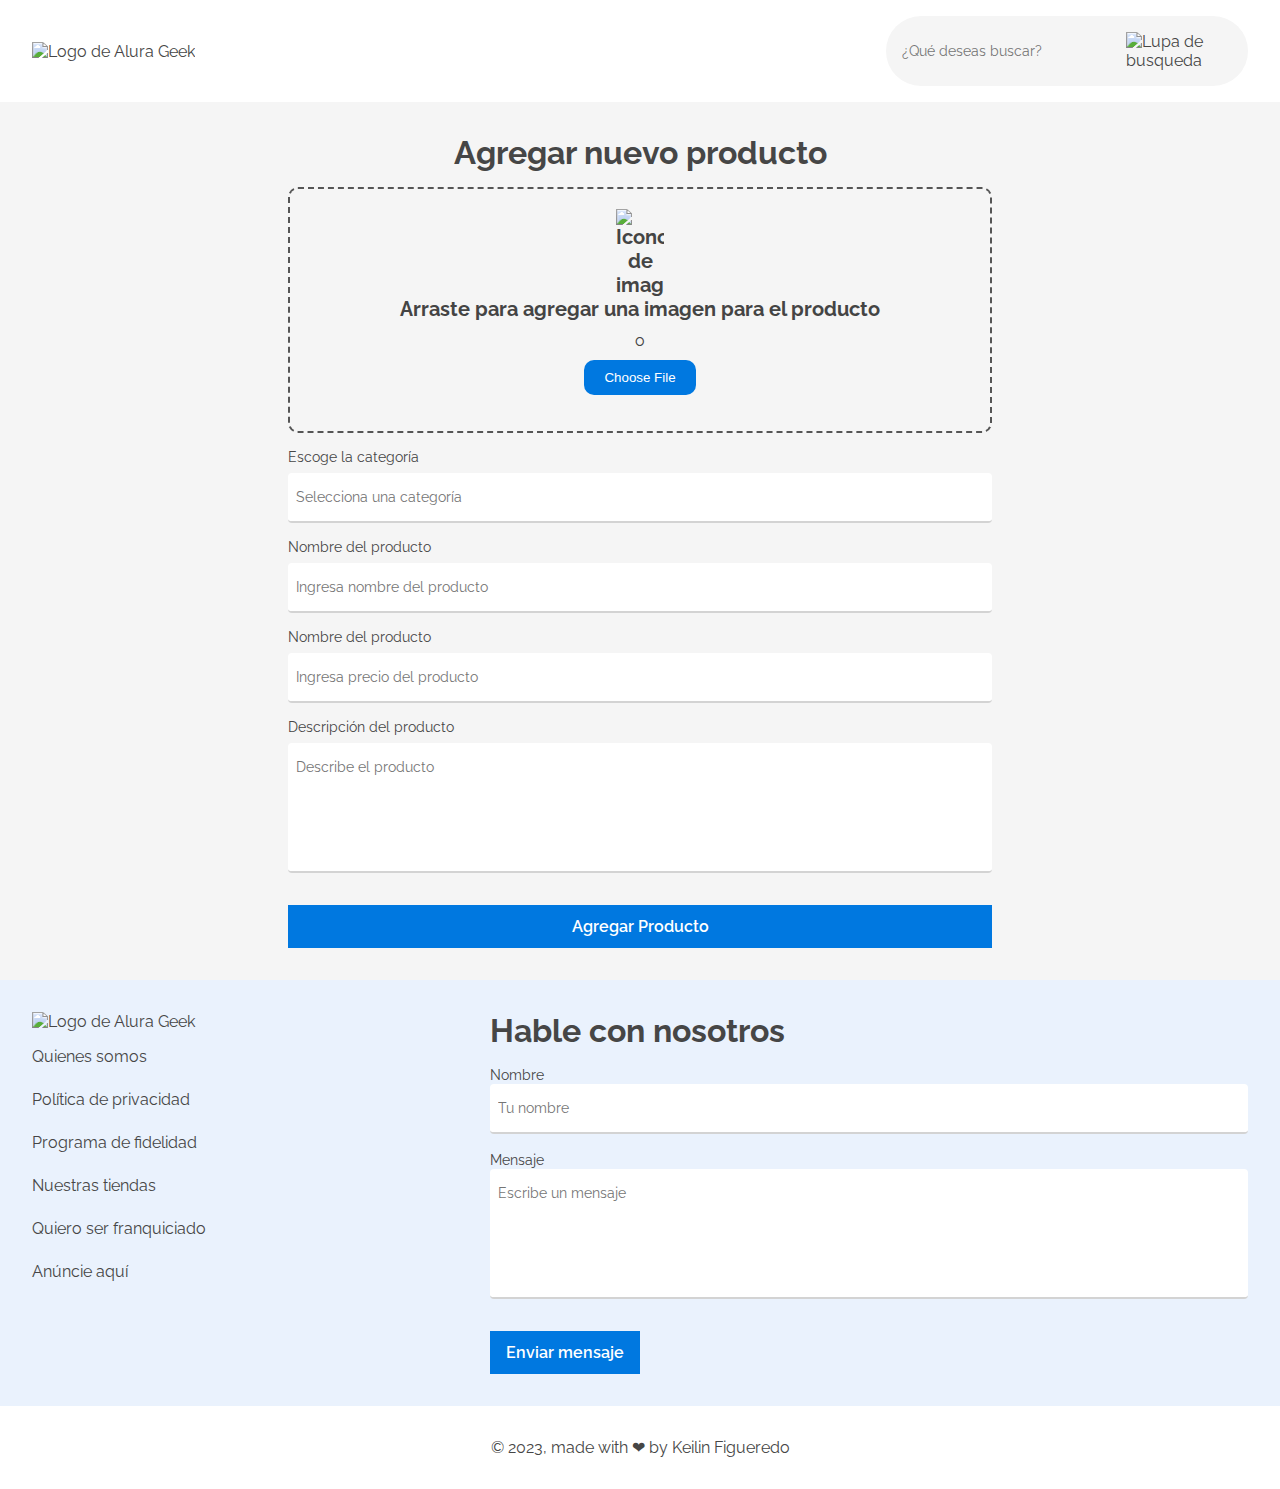
==== screens/agregar-producto.html @ 3e7ac23a "creación de pantallas alternas y estilos" ====
<!DOCTYPE html>
<html lang="es">

<head>
    <meta charset="UTF-8" />
    <meta name="viewport" content="width=device-width, initial-scale=1.0" />
    <!-------------------- Estilos del Proyecto -------------------->
    <link rel="stylesheet" href="/assets/css/base.css">
    <link rel="stylesheet" href="/assets/css/header.css">
    <link rel="stylesheet" href="/assets/css/add.css">
    <link rel="stylesheet" href="/assets/css/footer.css">
    <link rel="stylesheet" href="/assets/css/rodapie.css">
    <!-------------------- Fuentes del Proyecto -------------------->
    <link rel="preconnect" href="https://fonts.googleapis.com">
    <link rel="preconnect" href="https://fonts.gstatic.com" crossorigin>
    <link href="https://fonts.googleapis.com/css2?family=Raleway:wght@100;200;300;400;500;600;700;800;900&display=swap"
        rel="stylesheet">
    <title>Agregar Producto - Alura Geek</title>
</head>

<body>
    <!-------------------- Header -------------------->
    <header class="header">
        <a href="##">
            <img src="assets/logo.svg" alt="Logo de Alura Geek" class="header_logo">
        </a>
        <!--Barra de busqueda-->
        <div class="search">
            <div class="search_box">
                <input type="text" class="input-search" placeholder="¿Qué deseas buscar?">
                <div class="icon-search">
                    <img src="assets/icono-search.svg" alt="Lupa de busqueda">
                </div>
            </div>
        </div>
    </header>

    <!-------------------- Formulario de Ingreso de Producto -------------------->
    <section class="add">
        <h3 class="add_titulo">Agregar nuevo producto</h3>
        <form id="add_form" class="add_form" name="add_form">

            <label for="images" class="drop-container" id="dropcontainer">
                <span class="drop-title"> <img src="assets/icono-img.svg" alt="Icono de imagen">
                    Arraste para agregar una imagen para el producto</span>
                o
                <input class="submit-image" type="file" id="images" accept="image/*" required>
            </label>

            <label for="categoria" class="add_form_label">
                Escoge la categoría
            </label>
            <input class="add_form_input" id="categoria" type="select" name="categoria"
                placeholder="Selecciona una categoría" />

            <label for="product-name" class="add_form_label">
                Nombre del producto
            </label>
            <input class="add_form_input" id="product-name" type="text" name="product-name"
                placeholder="Ingresa nombre del producto" />

            <label for="product-price" class="add_form_label">
                Nombre del producto
            </label>
            <input class="add_form_input" id="product-price" type="number" name="product-price"
                placeholder="Ingresa precio del producto" />

            <label for="descripcion" class="add_form_label">
                Descripción del producto
            </label>
            <textarea class="add_form_textarea" rows="6" id="mensaje" name="mensaje" placeholder="Describe el producto"
                required maxlength="300"></textarea>
            <button type="submit" value="submit-add" class="add_form_button button-fill">Agregar Producto</button>
        </form>
    </section>

    <!-------------------- Footer -------------------->
    <section class="footer">
        <div class="izquierda">
            <img src="assets/logo.svg" alt="Logo de Alura Geek" class="izquierda_logo">
            <ul class="izquierda_list">
                <li class="izquierda_list_links"><a href="##">Quienes somos</a></li>
                <li class="izquierda_list_links"><a href="##">Política de privacidad</a></li>
                <li class="izquierda_list_links"><a href=s"##">Programa de fidelidad</a></li>
                <li class="izquierda_list_links"><a href="##">Nuestras tiendas</a></li>
                <li class="izquierda_list_links"><a href="##">Quiero ser franquiciado</a></li>
                <li class="izquierda_list_links"><a href="##">Anúncie aquí</a></li>
            </ul>
        </div>
        <div class="contacto">
            <h3 class="contacto_titulo">Hable con nosotros</h3>
            <form id="form" class="contacto_form" name="form">
                <label for="nombre" class="contacto_form_label">
                    Nombre
                </label>
                <input class="contacto_form_input" id="nombre" type="text" name="nombre" placeholder="Tu nombre"
                    required maxlength="50" />
                <label for="mensaje" class="contacto_form_label">
                    Mensaje
                </label>
                <textarea class="contacto_form_textarea" rows="6" id="mensaje" name="mensaje"
                    placeholder="Escribe un mensaje" required maxlength="300"></textarea>
                <button type="submit" value="submit" class="contacto_form_button button-fill">Enviar mensaje
                </button>
            </form>
        </div>
    </section>
    <!-------------------- Rodapie -------------------->
    <footer class="rodapie">
        <p>© 2023, made with ❤ by Keilin Figueredo</p>
    </footer>
</body>

</html>
---- assets/css/base.css ----
* {
    padding: 0;
    margin: 0;
    box-sizing: border-box;
    font-family: 'Raleway', sans-serif;
    list-style: none;
    text-decoration: none;
    scroll-behavior: smooth;
    margin-block-start: 0;
    margin-block-end: 0;
    padding-inline-start: 0;
}


:root {
    --Raleway: 'Raleway';

    --h1-mobile: 1.375rem;
    --h2-mobile: 0.875rem;
    --h3-mobile: 1.375rem;
    --h4-mobile: 0.875rem;
    --h5: 1rem;
    --p-mobile: 0.875rem;
    --h1-desktop: 3.25rem;
    --h2-desktop: 1.375rem;
    --h3-desktop: 2rem;
    --h4-desktop: 0.875rem;
    --p-desktop: 1rem;

    --text-color: #464646;
    --blanco: #fff;
    --accent-color: #0078E0;
    --accent-color-press: #00386a;
    --bg-color: #F5F5F5;
    --bg-accent: #EAF2FD;
    --midgray: #d3d3d3;
}

body {
    background-color: var(--bg-color);
    color: var(--text-color);
    overflow-x: hidden;
}

a {
    color: var(--text-color);
}

img {
    max-width: 100%;
    max-height: 100%;
}

h1 {
    font-size: var(--h1-mobile);
    font-weight: 700;
}

h2 {
    font-size: var(--h2-mobile);
    font-weight: 600;
}

h3 {
    font-size: var(--h3-mobile);
    font-weight: 700;
}

h4 {
    font-size: var(--h4-mobile);
    font-weight: 500;
}

h5 {
    font-size: var(--h5);
    font-weight: 700;
}

p {
    font-size: var(--p-mobile);
}

input {
    font-family: var(--Raleway);
}

.button-fill,
.button-outline,
.button-text {
    font-size: var(--p-mobile);
    font-weight: 600;
    display: flex;
    align-items: center;
    justify-content: center;
    width: fit-content;
    min-width: 118px;
    max-width: 230px;
    box-sizing: border-box;
    padding: 0.75rem 1rem;
    cursor: pointer;
    transition: ease .50s;
}

.button-fill {
    background-color: var(--accent-color);
    color: var(--blanco);
    border: none;
}

.button-fill:hover {
    background-color: var(--accent-color-press);
}

.button-outline {
    background-color: transparent;
    border: 1px solid var(--accent-color);
    color: var(--accent-color);
}

.button-outline:hover {
    background-color: var(--accent-color);
    color: var(--blanco);
}

.button-text {
    background-color: transparent;
    border: none;
    color: var(--accent-color);
    gap: 0.25rem;
    padding: 0;
    font-weight: 700;
    min-width: auto;
    justify-content: flex-start;
}

.button-text:active {
    background-color: #0082f360;
    color: var(--accent-color-press);
    border-radius: 40px;
}

@media screen and (min-width:764px) {

    h1 {
        font-size: var(--h1-desktop);
    }

    h2 {
        font-size: var(--h2-desktop);
    }

    p {
        font-size: var(--p-desktop);
    }


    .button-fill,
    .button-outline,
    .button-text {
        font-size: var(--p-desktop);
    }

}

@media screen and (min-width:764px) {

    h3 {
        font-size: var(--h3-desktop);
    }

}
---- assets/css/header.css ----
.header {
    display: flex;
    justify-content: space-between;
    padding: 1rem;
    background: white;
    align-items: center;
}

.header_logo {
    width: 8.3125rem;
}

.search {
    display: flex;
    align-items: center;
}

.input-search {
    display: none;
}

.icon-search {
    vertical-align: center;
}

.icon-search img {
    filter: invert(1);
}


@media screen and (min-width: 768px) {
    .header {
        padding: 1rem 2rem;
    }

    .header_logo {
        width: 6.25rem;
    }

    .search_box {
        display: flex;
        flex-direction: row;
        align-items: center;
        justify-content: space-between;
        border-radius: 40px;
        background-color: var(--bg-color);
        padding: 1rem;
        min-width: 13rem;
    }

    .input-search {
        display: flex;
        box-sizing: border-box;
        width: 100%;
        border: none;
        outline: none;
        resize: none;
        background: transparent;
        font-family: var(--Jost);
        font-size: var(--p-mobile);
        color: var(--text-color);
    }

    .icon-search {
        display: flex;
        vertical-align: center;
    }

    .icon-search img {
        filter: none;

    }
}

@media screen and (min-width: 1440px) {
    .header {
        padding-left: calc((100% - 1136px)/2);
        padding-right: calc((100% - 1136px)/2);
    }

    .header_logo {
        width: 11rem;
    }

    .search_box {
        min-width: 24.562rem;
    }

}
---- assets/css/add.css ----
.add {
    padding: 6rem 2.5rem;
    display: flex;
    flex-direction: column;
    align-items: center;
    gap: 1rem;
}

.add_form {
    width: 100%;
    display: flex;
    flex-direction: column;
    align-items: center;
    max-width: 275px;
}

.add_form_label {
    align-self: self-start;
    margin-bottom: 0.5rem;
    font-size: var(--p-mobile);
}

/*input de imagen*/
.drop-container {
    display: flex;
    width: 100%;
    gap: 10px;
    flex-direction: column;
    justify-content: center;
    align-items: center;
    height: auto;
    padding: 20px;
    border-radius: 10px;
    border: 2px dashed #555;
    color: #444;
    cursor: pointer;
    transition: background .2s ease-in-out, border .2s ease-in-out;
    margin-bottom: 1rem;
}

.drop-container:hover,
.drop-container.drag-active {
    background: #eee;
    border-color: #111;
}

.drop-container:hover .drop-title,
.drop-container.drag-active .drop-title {
    color: #222;
}

.drop-title {
    display: flex;
    flex-direction: column;
    align-items: center;
    color: #444;
    font-size: 20px;
    font-weight: bold;
    text-align: center;
    transition: color .2s ease-in-out;
}

input[type=file] {
    width: 350px;
    max-width: 100%;
    color: transparent;
}

input[type=file]::selection {
    color: #444;
}

input[type=file]::file-selector-button {
    display: flex;
    flex-direction: column;
    margin: auto;
    border: none;
    background: var(--accent-color);
    padding: 10px 20px;
    border-radius: 10px;
    color: #fff;
    cursor: pointer;
    transition: background .2s ease-in-out;
}

input[type=file]::file-selector-button:hover {
    background: var(--accent-color-press);
}

.drop-title img {
    width: 3rem;
}


/*resto de inputs*/

.add_form_input {
    box-sizing: border-box;
    width: 100%;
    padding: 1rem 0.5rem;
    border: none;
    border-bottom: 2px solid var(--midgray);
    border-radius: 4px;
    outline: none;
    resize: none;
    font-size: var(--p-mobile);
    margin-bottom: 1rem;
    color: var(--text-color);
}

.add_form_textarea {
    flex: 1;
    box-sizing: border-box;
    overflow: auto hidden;
    padding: 1rem 0.5rem;
    white-space: pre-wrap;
    width: 100%;
    border: none;
    border-bottom: 2px solid var(--midgray);
    border-radius: 4px;
    outline: none;
    font-size: var(--p-mobile);
    vertical-align: top;
    resize: none;
    margin-bottom: 1rem;
    color: var(--text-color);
}

.add_form_textarea {
    margin-bottom: 2rem;
}

textarea::-webkit-scrollbar {
    width: 4px;
}

textarea::-webkit-scrollbar-thumb {
    background-color: var(--text-color);
}

input.add_form_input:focus,
.add_form_textarea:focus {
    border-bottom: 2px solid var(--text-color);
}

.add_form_button {
    width: 100%;
    max-width: none;
}

@media screen and (min-width:764px) {
    .add {
        padding: 2rem 2rem;
    }

    .add_form {
        max-width: 704px;
    }

}

@media screen and (min-width:1440px) {

    .add {
        padding: 4rem 2.5rem;
    }

    .add_form {
        max-width: 559px;
    }
}
---- assets/css/footer.css ----
.footer {
    background: var(--bg-accent);
    padding: 1rem;
    display: flex;
    flex-direction: column;
    gap: 2rem;
}

.izquierda {
    width: 100%;
    display: flex;
    flex-direction: column;
    align-items: center;
    gap: 1rem;
}

.izquierda_logo {
    width: 11rem;
}

.izquierda_list {
    display: flex;
    flex-direction: column;
    align-items: center;
    gap: 1rem;
}

.izquierda_list_links {
    width: max-content;
}

.contacto {
    width: 100%;
    display: flex;
    flex-direction: column;
    gap: 1rem;
}


.contacto_form_form {
    width: 100%;
    display: flex;
    flex-direction: column;
    align-items: center;
}

.contacto_form_label {
    align-self: self-start;
    margin-bottom: 0.5rem;
    font-size: var(--p-mobile);
}

.contacto_form_input {
    box-sizing: border-box;
    width: 100%;
    padding: 1rem 0.5rem;
    border: none;
    border-bottom: 2px solid #d3d3d3;
    border-radius: 4px;
    outline: none;
    resize: none;
    font-family: var(--Jost);
    font-size: var(--p-mobile);
    margin-bottom: 1rem;
    color: var(--text-color);
}

.contacto_form_textarea {
    flex: 1;
    font-family: var(--Jost);
    box-sizing: border-box;
    overflow: auto hidden;
    padding: 1rem 0.5rem;
    white-space: pre-wrap;
    width: 100%;
    border: none;
    border-bottom: 2px solid #d3d3d3;
    border-radius: 4px;
    outline: none;
    font-size: var(--p-mobile);
    vertical-align: top;
    resize: none;
    margin-bottom: 1rem;
    color: var(--text-color);
}

.contacto_form_textarea {
    margin-bottom: 2rem;
}

textarea::-webkit-scrollbar {
    width: 4px;
}

textarea::-webkit-scrollbar-thumb {
    background-color: var(--text-color);
}

input.contacto_form_input:focus,
.contacto_form_textarea:focus {
    border-bottom: 2px solid var(--text-color);
}

@media screen and (min-width:764px) {
    .footer {
        padding: 2rem;
        flex-direction: row;
    }

    .izquierda {
        width: 36%;
        align-items: flex-start;
        gap: 1rem;
    }


    .izquierda_list {
        align-items: flex-start;
        gap: 1.5rem;
    }


    .contacto {
        width: 64%;
    }

}

@media screen and (min-width:1440px) {
    .footer {
        padding-left: calc((100% - 1136px)/2);
        padding-right: calc((100% - 1136px)/2);
        gap: 7rem;
    }

    .izquierda {
        width: 50%;
        flex-direction: row;
        gap: 7rem;
        justify-content: space-between;
    }

    .contacto {
        width: 50%;
    }
}
---- assets/css/rodapie.css ----
.rodapie {
    padding: 2rem;
    text-align: center;
    background-color: var(--blanco);
}
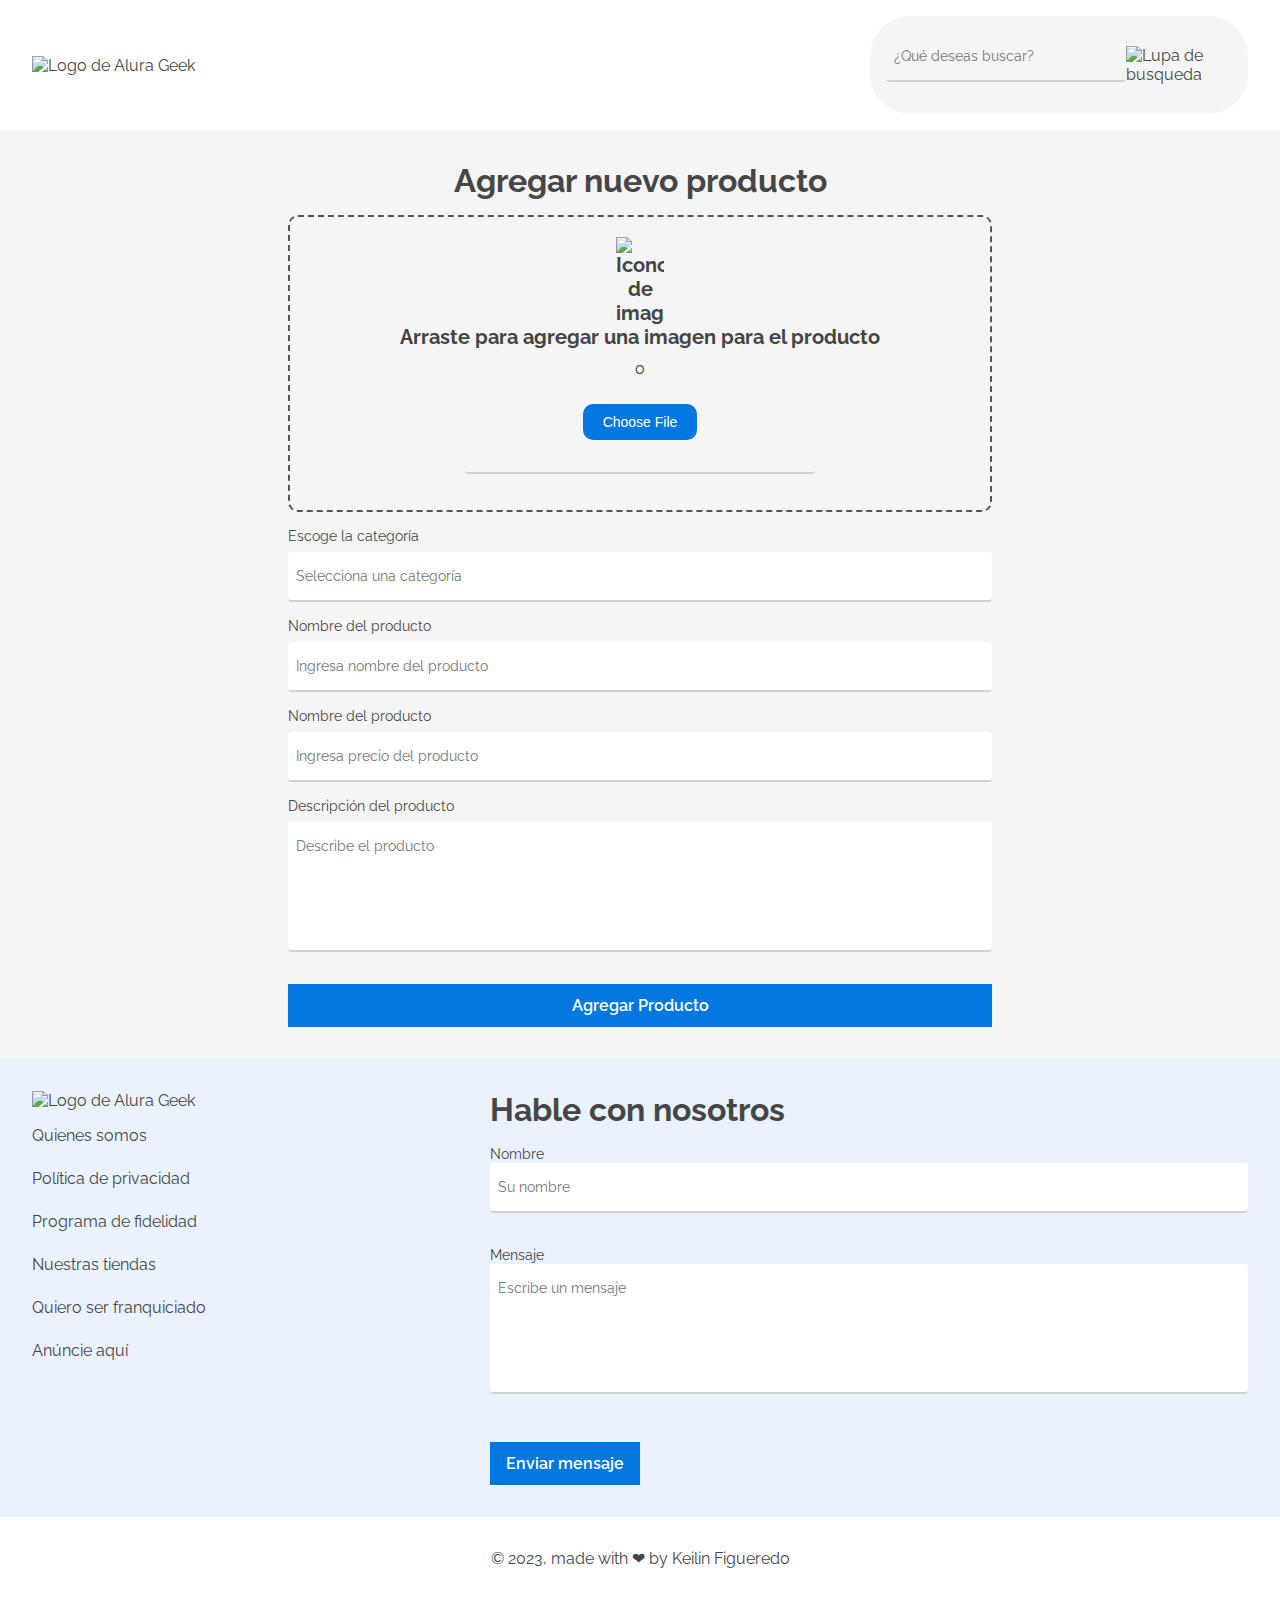
==== commit 7a0163d7: "upgrade validadores, inputs de contacto" ====
--- a/screens/agregar-producto.html
+++ b/screens/agregar-producto.html
@@ -22,14 +22,14 @@
     <!-------------------- Header -------------------->
     <header class="header">
         <a href="##">
-            <img src="assets/logo.svg" alt="Logo de Alura Geek" class="header_logo">
+            <img src="assets/img/logo.svg" alt="Logo de Alura Geek" class="header_logo">
         </a>
         <!--Barra de busqueda-->
         <div class="search">
             <div class="search_box">
-                <input type="text" class="input-search" placeholder="¿Qué deseas buscar?">
+                <input type="text" class="input-search input" placeholder="¿Qué deseas buscar?">
                 <div class="icon-search">
-                    <img src="assets/icono-search.svg" alt="Lupa de busqueda">
+                    <img src="assets/img/icono-search.svg" alt="Lupa de busqueda">
                 </div>
             </div>
         </div>
@@ -41,28 +41,28 @@
         <form id="add_form" class="add_form" name="add_form">
 
             <label for="images" class="drop-container" id="dropcontainer">
-                <span class="drop-title"> <img src="assets/icono-img.svg" alt="Icono de imagen">
+                <span class="drop-title"> <img src="assets/img/icono-img.svg" alt="Icono de imagen">
                     Arraste para agregar una imagen para el producto</span>
                 o
-                <input class="submit-image" type="file" id="images" accept="image/*" required>
+                <input class="submit-image input" type="file" id="images" accept="image/*" required>
             </label>
 
             <label for="categoria" class="add_form_label">
                 Escoge la categoría
             </label>
-            <input class="add_form_input" id="categoria" type="select" name="categoria"
+            <input class="add_form_input input" id="categoria" type="select" name="categoria"
                 placeholder="Selecciona una categoría" />
 
             <label for="product-name" class="add_form_label">
                 Nombre del producto
             </label>
-            <input class="add_form_input" id="product-name" type="text" name="product-name"
+            <input class="add_form_input input" id="product-name" type="text" name="product-name"
                 placeholder="Ingresa nombre del producto" />
 
             <label for="product-price" class="add_form_label">
                 Nombre del producto
             </label>
-            <input class="add_form_input" id="product-price" type="number" name="product-price"
+            <input class="add_form_input input" id="product-price" type="number" name="product-price"
                 placeholder="Ingresa precio del producto" />
 
             <label for="descripcion" class="add_form_label">
@@ -77,11 +77,11 @@
     <!-------------------- Footer -------------------->
     <section class="footer">
         <div class="izquierda">
-            <img src="assets/logo.svg" alt="Logo de Alura Geek" class="izquierda_logo">
+            <img src="assets/img/logo.svg" alt="Logo de Alura Geek" class="izquierda_logo">
             <ul class="izquierda_list">
                 <li class="izquierda_list_links"><a href="##">Quienes somos</a></li>
                 <li class="izquierda_list_links"><a href="##">Política de privacidad</a></li>
-                <li class="izquierda_list_links"><a href=s"##">Programa de fidelidad</a></li>
+                <li class="izquierda_list_links"><a href="##">Programa de fidelidad</a></li>
                 <li class="izquierda_list_links"><a href="##">Nuestras tiendas</a></li>
                 <li class="izquierda_list_links"><a href="##">Quiero ser franquiciado</a></li>
                 <li class="izquierda_list_links"><a href="##">Anúncie aquí</a></li>
@@ -93,13 +93,16 @@
                 <label for="nombre" class="contacto_form_label">
                     Nombre
                 </label>
-                <input class="contacto_form_input" id="nombre" type="text" name="nombre" placeholder="Tu nombre"
-                    required maxlength="50" />
+                <input class="input" id="nombre" type="text" name="nombre" placeholder="Su nombre" required maxlength="40" data-tipo="nombre"/>
+                <span class="input-container--invalid">  </span>
+
+
                 <label for="mensaje" class="contacto_form_label">
                     Mensaje
                 </label>
-                <textarea class="contacto_form_textarea" rows="6" id="mensaje" name="mensaje"
-                    placeholder="Escribe un mensaje" required maxlength="300"></textarea>
+                <textarea class="textarea input" rows="6" id="mensaje" name="mensaje" placeholder="Escribe un mensaje" required maxlength="120" data-tipo="mensaje" ></textarea>
+                <span class="input-container--invalid">  </span>
+
                 <button type="submit" value="submit" class="contacto_form_button button-fill">Enviar mensaje
                 </button>
             </form>
@@ -109,6 +112,8 @@
     <footer class="rodapie">
         <p>© 2023, made with ❤ by Keilin Figueredo</p>
     </footer>
+
+    <script src="../controllers/validadores.js"></script>
 </body>
 
 </html>--- a/assets/css/base.css
+++ b/assets/css/base.css
@@ -85,8 +85,7 @@
 }
 
 .button-fill,
-.button-outline,
-.button-text {
+.button-outline {
     font-size: var(--p-mobile);
     font-weight: 600;
     display: flex;
@@ -107,22 +106,33 @@
     border: none;
 }
 
+.button-fill a {
+    color: var(--blanco);
+}
+
 .button-fill:hover {
     background-color: var(--accent-color-press);
 }
 
-.button-outline {
+.button-outline , .button-outline a{
     background-color: transparent;
     border: 1px solid var(--accent-color);
     color: var(--accent-color);
 }
 
-.button-outline:hover {
+.button-outline:hover , .button-outline:hover a{
     background-color: var(--accent-color);
     color: var(--blanco);
 }
 
 .button-text {
+    font-size: var(--p-mobile);
+    display: flex;
+    align-items: center;
+    width: fit-content;
+    box-sizing: border-box;
+    cursor: pointer;
+    transition: ease .50s;
     background-color: transparent;
     border: none;
     color: var(--accent-color);
@@ -133,10 +143,18 @@
     justify-content: flex-start;
 }
 
+.button-text a{
+    color: var(--accent-color);
+}
+
 .button-text:active {
     background-color: #0082f360;
     color: var(--accent-color-press);
     border-radius: 40px;
+}
+
+.button-text:active a {
+    color: var(--accent-color-press);
 }
 
 @media screen and (min-width:764px) {
--- a/assets/css/footer.css
+++ b/assets/css/footer.css
@@ -50,7 +50,7 @@
     font-size: var(--p-mobile);
 }
 
-.contacto_form_input {
+.input {
     box-sizing: border-box;
     width: 100%;
     padding: 1rem 0.5rem;
@@ -65,7 +65,7 @@
     color: var(--text-color);
 }
 
-.contacto_form_textarea {
+.textarea {
     flex: 1;
     font-family: var(--Jost);
     box-sizing: border-box;
@@ -84,9 +84,17 @@
     color: var(--text-color);
 }
 
-.contacto_form_textarea {
+
+.textarea {
     margin-bottom: 2rem;
 }
+
+.input-container--invalid {
+    display: block;
+    color: red;
+    font-size: var(--p-mobile);
+    padding-bottom: 1rem;
+  }
 
 textarea::-webkit-scrollbar {
     width: 4px;
@@ -96,8 +104,8 @@
     background-color: var(--text-color);
 }
 
-input.contacto_form_input:focus,
-.contacto_form_textarea:focus {
+input.input:focus,
+.textarea:focus {
     border-bottom: 2px solid var(--text-color);
 }
 
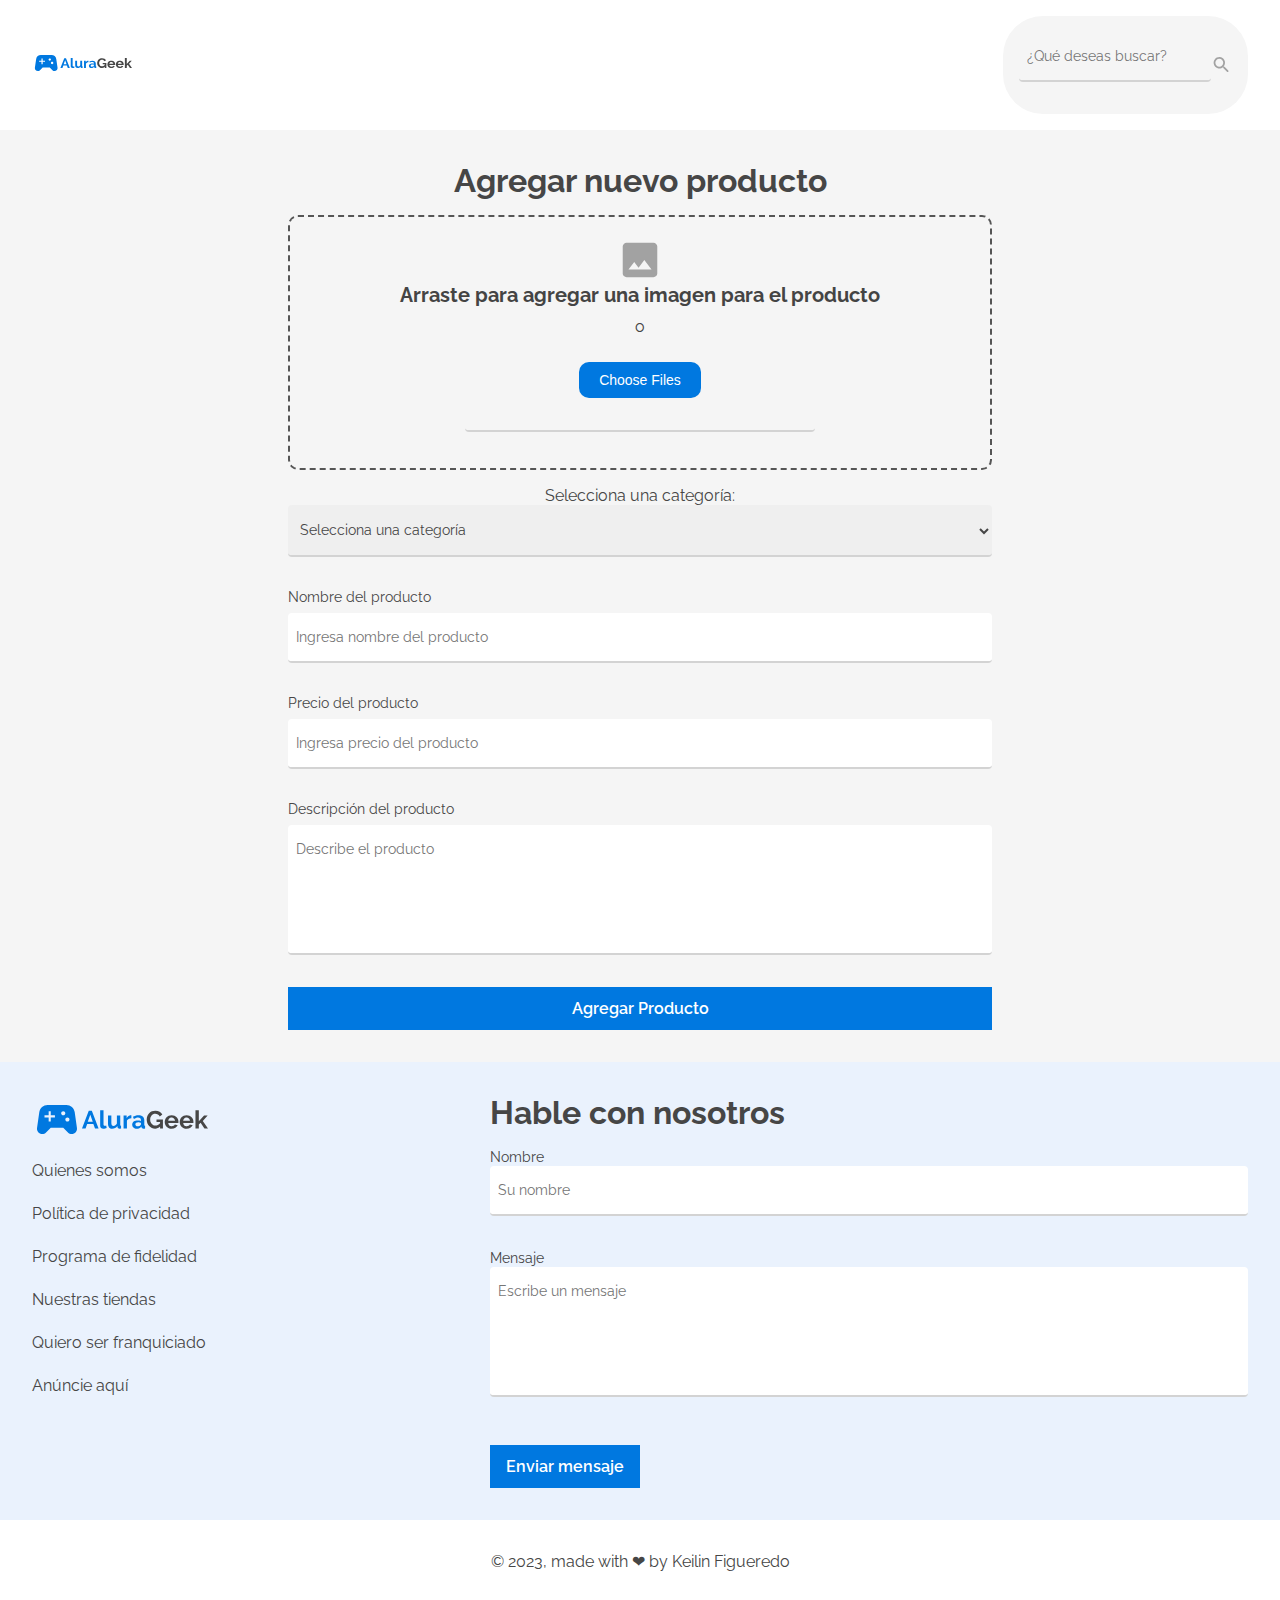
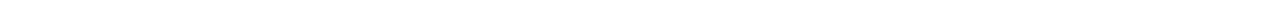
==== commit 01df2d69: "actualizacion de validadores agregar productos" ====
--- a/screens/agregar-producto.html
+++ b/screens/agregar-producto.html
@@ -22,14 +22,14 @@
     <!-------------------- Header -------------------->
     <header class="header">
         <a href="##">
-            <img src="assets/img/logo.svg" alt="Logo de Alura Geek" class="header_logo">
+            <img src="../assets/img/logo.svg" alt="Logo de Alura Geek" class="header_logo">
         </a>
         <!--Barra de busqueda-->
         <div class="search">
             <div class="search_box">
                 <input type="text" class="input-search input" placeholder="¿Qué deseas buscar?">
                 <div class="icon-search">
-                    <img src="assets/img/icono-search.svg" alt="Lupa de busqueda">
+                    <img src="../assets/img/icono-search.svg" alt="Lupa de busqueda">
                 </div>
             </div>
         </div>
@@ -41,35 +41,32 @@
         <form id="add_form" class="add_form" name="add_form">
 
             <label for="images" class="drop-container" id="dropcontainer">
-                <span class="drop-title"> <img src="assets/img/icono-img.svg" alt="Icono de imagen">
-                    Arraste para agregar una imagen para el producto</span>
+                <span class="drop-title"> <img src="../assets/img/icono-img.svg" alt="Icono de imagen">Arraste para agregar una imagen para el producto</span>
                 o
-                <input class="submit-image input" type="file" id="images" accept="image/*" required>
+                <input class="submit-image input" type="file" id="images" accept="image/*" multiple="false" required>
             </label>
 
-            <label for="categoria" class="add_form_label">
-                Escoge la categoría
-            </label>
-            <input class="add_form_input input" id="categoria" type="select" name="categoria"
-                placeholder="Selecciona una categoría" />
+            <label for="categoria">Selecciona una categoría:</label>
+            <select class="input" id="categoria" name="categoria" data-tipo="categoria" required>
+                <option value="">Selecciona una categoría</option>
+                <option value="star_wars">Star wars</option>
+                <option value="consolas">Consolas</option>
+                <option value="diversos">Diversos</option>
+            </select>
+            <span class="input-container--invalid">  </span>
 
-            <label for="product-name" class="add_form_label">
-                Nombre del producto
-            </label>
-            <input class="add_form_input input" id="product-name" type="text" name="product-name"
-                placeholder="Ingresa nombre del producto" />
+            <label for="product-name" class="add_form_label"> Nombre del producto </label>
+            <input class="input" id="product-name" type="text" name="product-name" placeholder="Ingresa nombre del producto" data-tipo="productName" maxlength="20" required/>
+            <span class="input-container--invalid">  </span>
 
-            <label for="product-price" class="add_form_label">
-                Nombre del producto
-            </label>
-            <input class="add_form_input input" id="product-price" type="number" name="product-price"
-                placeholder="Ingresa precio del producto" />
+            <label for="product-price" class="add_form_label"> Precio del producto </label>
+            <input class="input" id="product-price" type="number" name="product-price" placeholder="Ingresa precio del producto" data-tipo="precio" required />
+            <span class="input-container--invalid">  </span>
 
-            <label for="descripcion" class="add_form_label">
-                Descripción del producto
-            </label>
-            <textarea class="add_form_textarea" rows="6" id="mensaje" name="mensaje" placeholder="Describe el producto"
-                required maxlength="300"></textarea>
+            <label for="descripcion" class="add_form_label"> Descripción del producto </label>
+            <textarea class="add_form_textarea input" rows="6" id="mensaje" name="mensaje" placeholder="Describe el producto" required maxlength="150" data-tipo="descripcion" required ></textarea>
+            <span class="input-container--invalid">  </span>
+            
             <button type="submit" value="submit-add" class="add_form_button button-fill">Agregar Producto</button>
         </form>
     </section>
@@ -77,7 +74,7 @@
     <!-------------------- Footer -------------------->
     <section class="footer">
         <div class="izquierda">
-            <img src="assets/img/logo.svg" alt="Logo de Alura Geek" class="izquierda_logo">
+            <img src="../assets/img/logo.svg" alt="Logo de Alura Geek" class="izquierda_logo">
             <ul class="izquierda_list">
                 <li class="izquierda_list_links"><a href="##">Quienes somos</a></li>
                 <li class="izquierda_list_links"><a href="##">Política de privacidad</a></li>
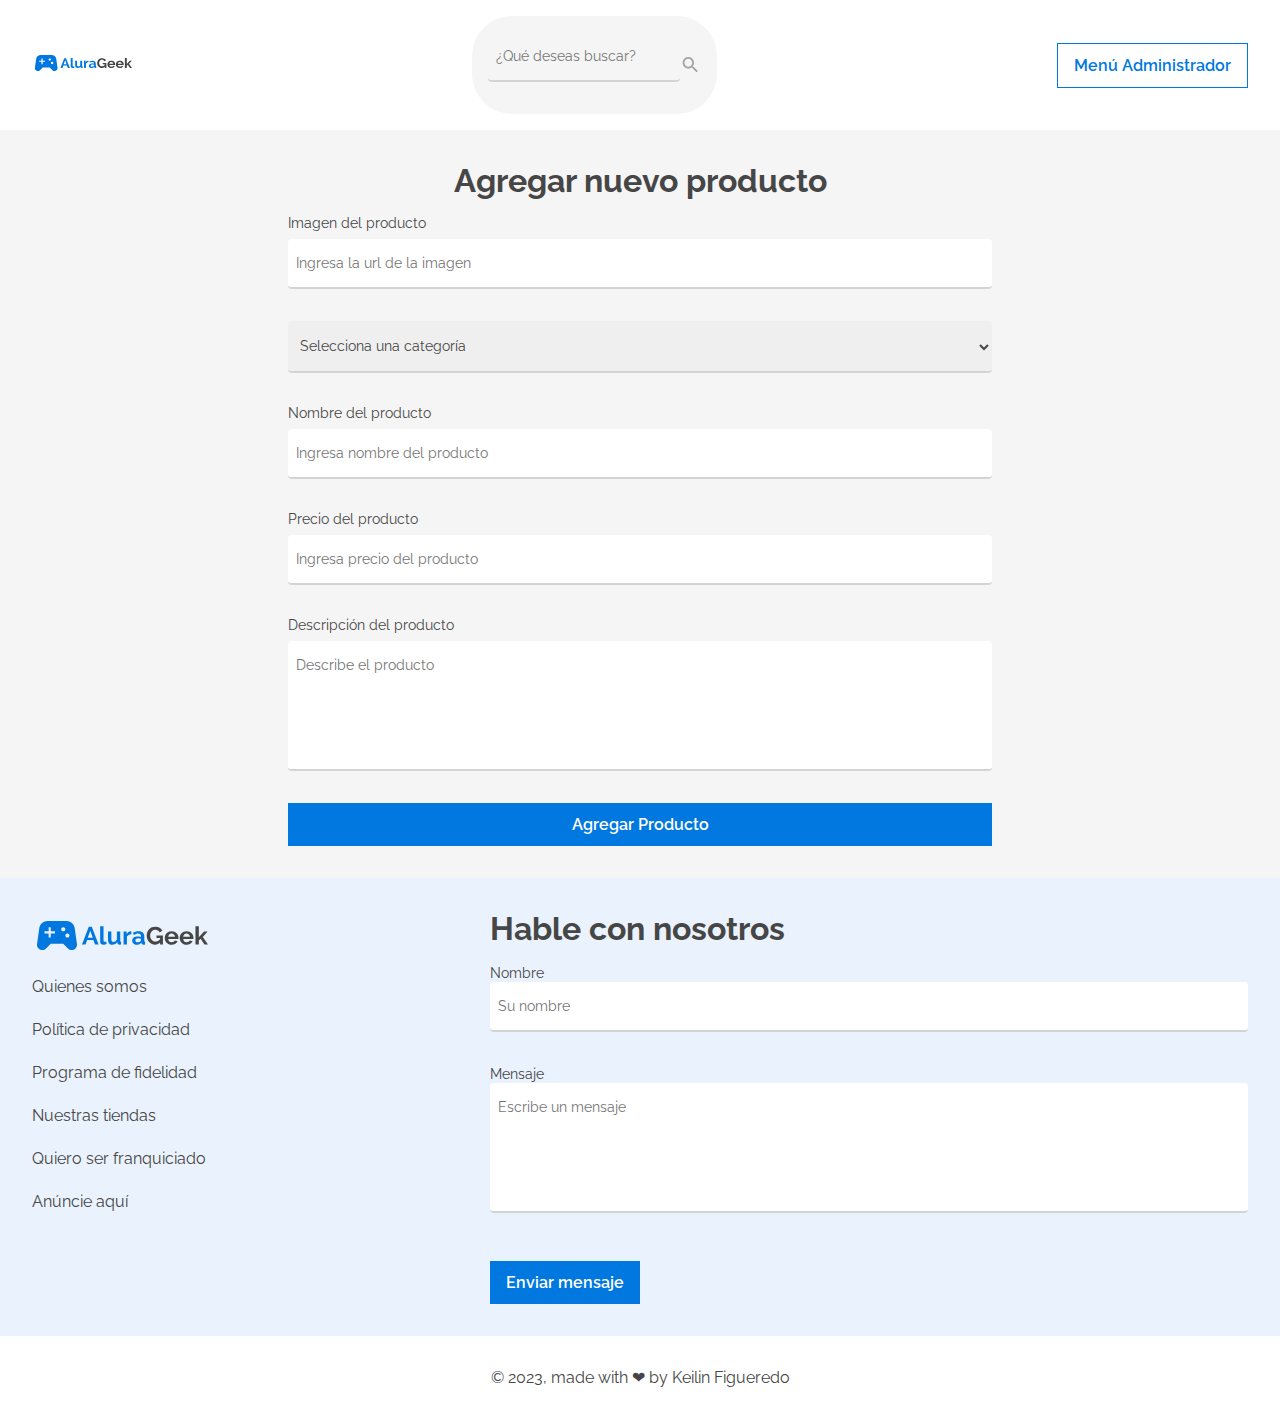
==== commit a7ab0be7: "validadores de agregar productos, btn de agregar producto y de menu administrador" ====
--- a/screens/agregar-producto.html
+++ b/screens/agregar-producto.html
@@ -24,29 +24,30 @@
         <a href="##">
             <img src="../assets/img/logo.svg" alt="Logo de Alura Geek" class="header_logo">
         </a>
-        <!--Barra de busqueda-->
-        <div class="search">
-            <div class="search_box">
-                <input type="text" class="input-search input" placeholder="¿Qué deseas buscar?">
-                <div class="icon-search">
-                    <img src="../assets/img/icono-search.svg" alt="Lupa de busqueda">
-                </div>
+    <!--Barra de busqueda-->
+    <div class="search">
+        <div class="search_box">
+            <input type="text" class="input-search input" placeholder="¿Qué deseas buscar?">
+            <div class="icon-search">
+                <img src="../assets/img/icono-search.svg" alt="Lupa de busqueda">
             </div>
         </div>
+    </div>
+
+    <!-------------------- Boton Menú Administrador -------------------->
+    <button class="header_menu button-outline" id="btn-menu"><a href="./gestor-productos.html">Menú Administrador</a></button>
+
     </header>
 
     <!-------------------- Formulario de Ingreso de Producto -------------------->
     <section class="add">
         <h3 class="add_titulo">Agregar nuevo producto</h3>
-        <form id="add_form" class="add_form" name="add_form">
+        <form id="add_form" class="add_form" name="add_form" data-form>
 
-            <label for="images" class="drop-container" id="dropcontainer">
-                <span class="drop-title"> <img src="../assets/img/icono-img.svg" alt="Icono de imagen">Arraste para agregar una imagen para el producto</span>
-                o
-                <input class="submit-image input" type="file" id="images" accept="image/*" multiple="false" required>
-            </label>
-
-            <label for="categoria">Selecciona una categoría:</label>
+            <label for="product-imagen" class="add_form_label">Imagen del producto</label>
+            <input name="imagen" id="imagen" class="input" type="url" placeholder="Ingresa la url de la imagen" required data-img>
+            <span class="input-container--invalid">  </span>
+            
             <select class="input" id="categoria" name="categoria" data-tipo="categoria" required>
                 <option value="">Selecciona una categoría</option>
                 <option value="star_wars">Star wars</option>
@@ -111,6 +112,8 @@
     </footer>
 
     <script src="../controllers/validadores.js"></script>
+    <script type="module" src="../controllers/add-product.js"></script>
+    <script type="module" src="../services/client-services.js"></script>
 </body>
 
 </html>--- a/assets/css/base.css
+++ b/assets/css/base.css
@@ -114,14 +114,23 @@
     background-color: var(--accent-color-press);
 }
 
-.button-outline , .button-outline a{
+.button-outline {
     background-color: transparent;
     border: 1px solid var(--accent-color);
     color: var(--accent-color);
 }
 
-.button-outline:hover , .button-outline:hover a{
+.button-outline a{
+    border: none;
+    color: var(--accent-color);
+}
+
+.button-outline:hover {
     background-color: var(--accent-color);
+    color: var(--blanco);
+}
+
+.button-outline:hover a{
     color: var(--blanco);
 }
 
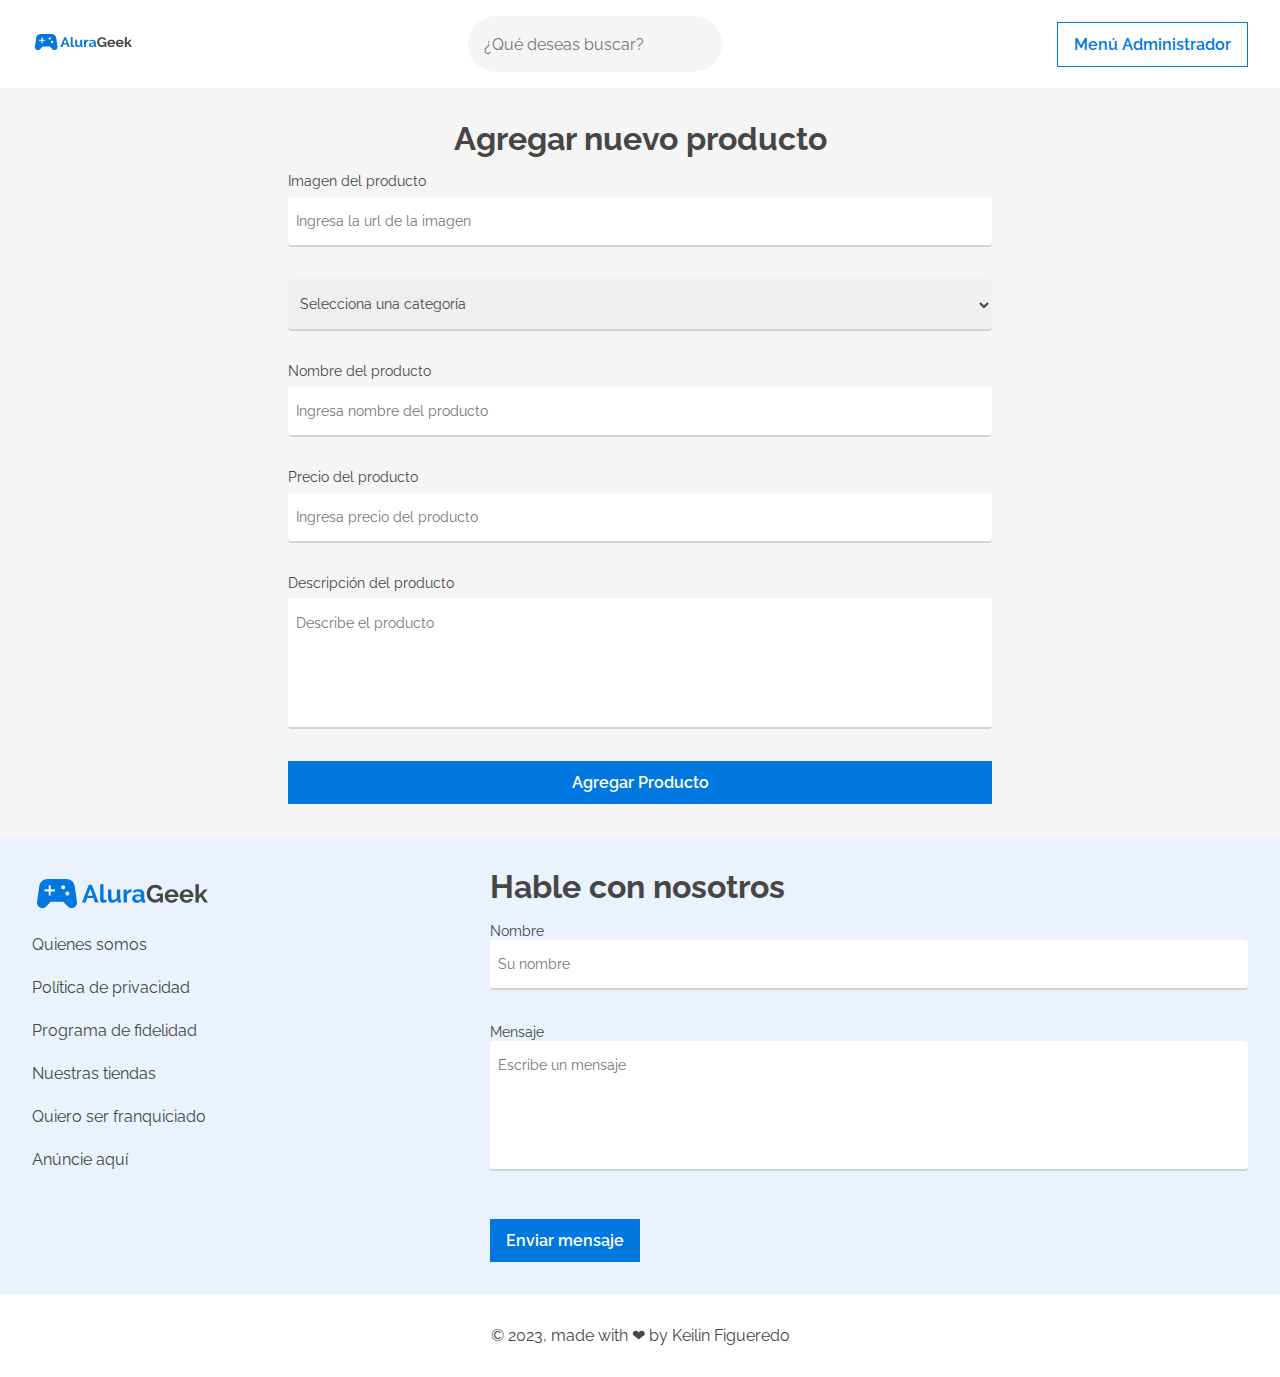
==== commit d155e30b: "Todo lo relacionado al input de busqueda" ====
--- a/screens/agregar-producto.html
+++ b/screens/agregar-producto.html
@@ -21,17 +21,15 @@
 <body>
     <!-------------------- Header -------------------->
     <header class="header">
-        <a href="##">
+        <a href="../index.html">
             <img src="../assets/img/logo.svg" alt="Logo de Alura Geek" class="header_logo">
         </a>
     <!--Barra de busqueda-->
     <div class="search">
-        <div class="search_box">
-            <input type="text" class="input-search input" placeholder="¿Qué deseas buscar?">
-            <div class="icon-search">
-                <img src="../assets/img/icono-search.svg" alt="Lupa de busqueda">
-            </div>
-        </div>
+        <form class="search_box">
+            <input type="text" class="input-search" placeholder="¿Qué deseas buscar?" data-search>
+            <button class="btn-search" id="search__action"></button>
+        </form>
     </div>
 
     <!-------------------- Boton Menú Administrador -------------------->
--- a/assets/css/header.css
+++ b/assets/css/header.css
@@ -19,12 +19,14 @@
     display: none;
 }
 
-.icon-search {
-    vertical-align: center;
-}
-
-.icon-search img {
-    filter: invert(1);
+.btn-search{
+    border: none;
+    background-image: url(https://raw.githubusercontent.com/keiMfc/alura-geek/a7ab0be7232a10ca48b6492bf83af15313f59873/assets/img/Icone-searchv2.svg);
+    background-position: center;
+    background-repeat: no-repeat;
+    background-color: transparent;
+    width: 24px;
+    height: 24px;
 }
 
 
@@ -56,20 +58,10 @@
         outline: none;
         resize: none;
         background: transparent;
-        font-family: var(--Jost);
-        font-size: var(--p-mobile);
+        font-size: var(--p-desktop);
         color: var(--text-color);
     }
 
-    .icon-search {
-        display: flex;
-        vertical-align: center;
-    }
-
-    .icon-search img {
-        filter: none;
-
-    }
 }
 
 @media screen and (min-width: 1440px) {
--- a/assets/css/footer.css
+++ b/assets/css/footer.css
@@ -96,15 +96,15 @@
     padding-bottom: 1rem;
   }
 
-textarea::-webkit-scrollbar {
+.textarea::-webkit-scrollbar {
     width: 4px;
 }
 
-textarea::-webkit-scrollbar-thumb {
+.textarea::-webkit-scrollbar-thumb {
     background-color: var(--text-color);
 }
 
-input.input:focus,
+.input:focus,
 .textarea:focus {
     border-bottom: 2px solid var(--text-color);
 }
